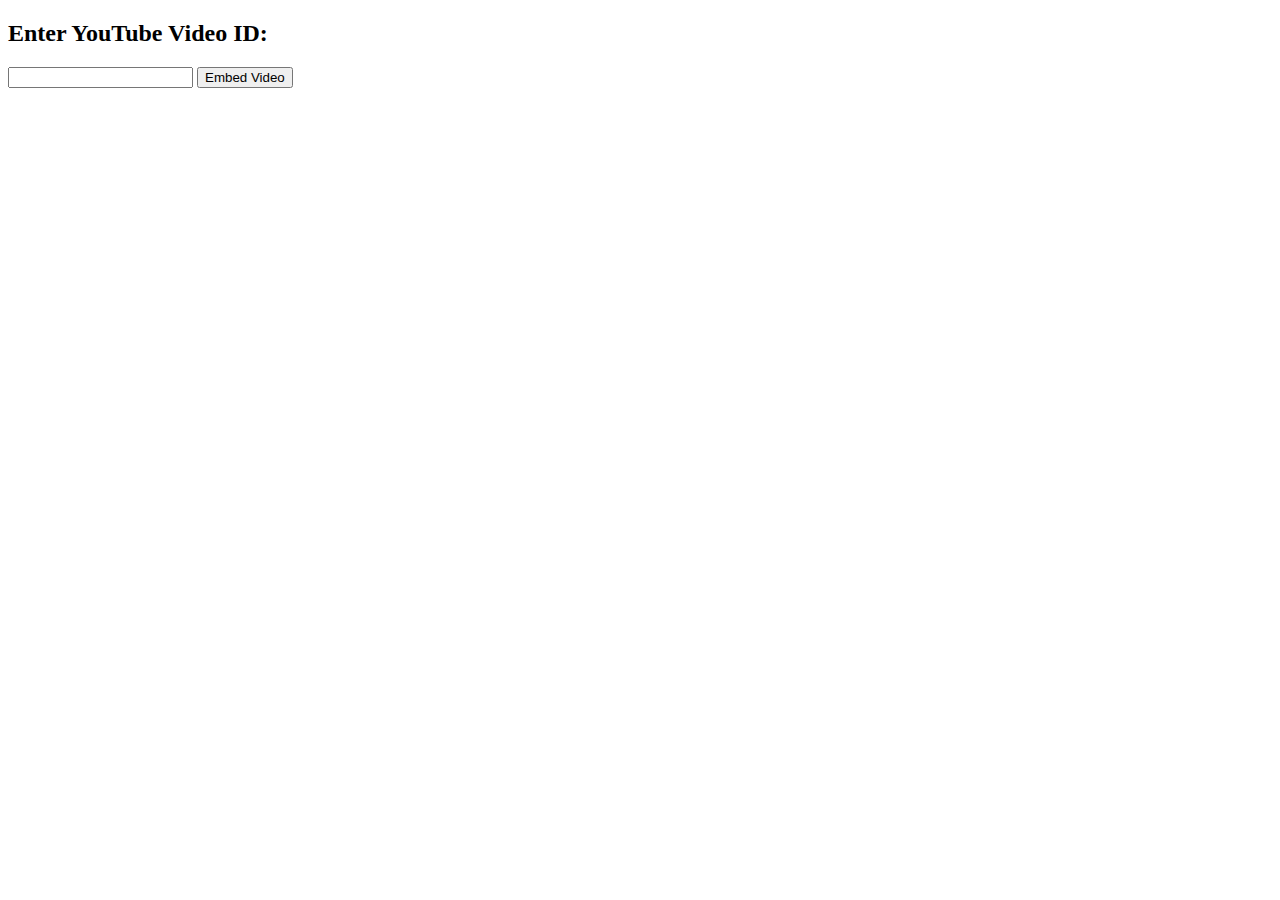
==== index.html @ e27466c5 "Rename player.html to index.html" ====
<!DOCTYPE html>
<html>

<body>

  <h2>Enter YouTube Video ID:</h2>
  <input type="text" id="videoID">
  <button onclick="embedVideo()">Embed Video</button>
  <br><br>
  <div id="videoContainer"></div>

  <script>
    function embedVideo() {
      var videoID = document.getElementById("videoID").value;
      var videoURL = "https://www.youtube.com/embed/" + videoID;
      var iframe = document.createElement("iframe");
      iframe.setAttribute("width", "420");
      iframe.setAttribute("height", "345");
      iframe.setAttribute("src", videoURL);
      document.getElementById("videoContainer").appendChild(iframe);
    }
  </script>

</body>

</html>
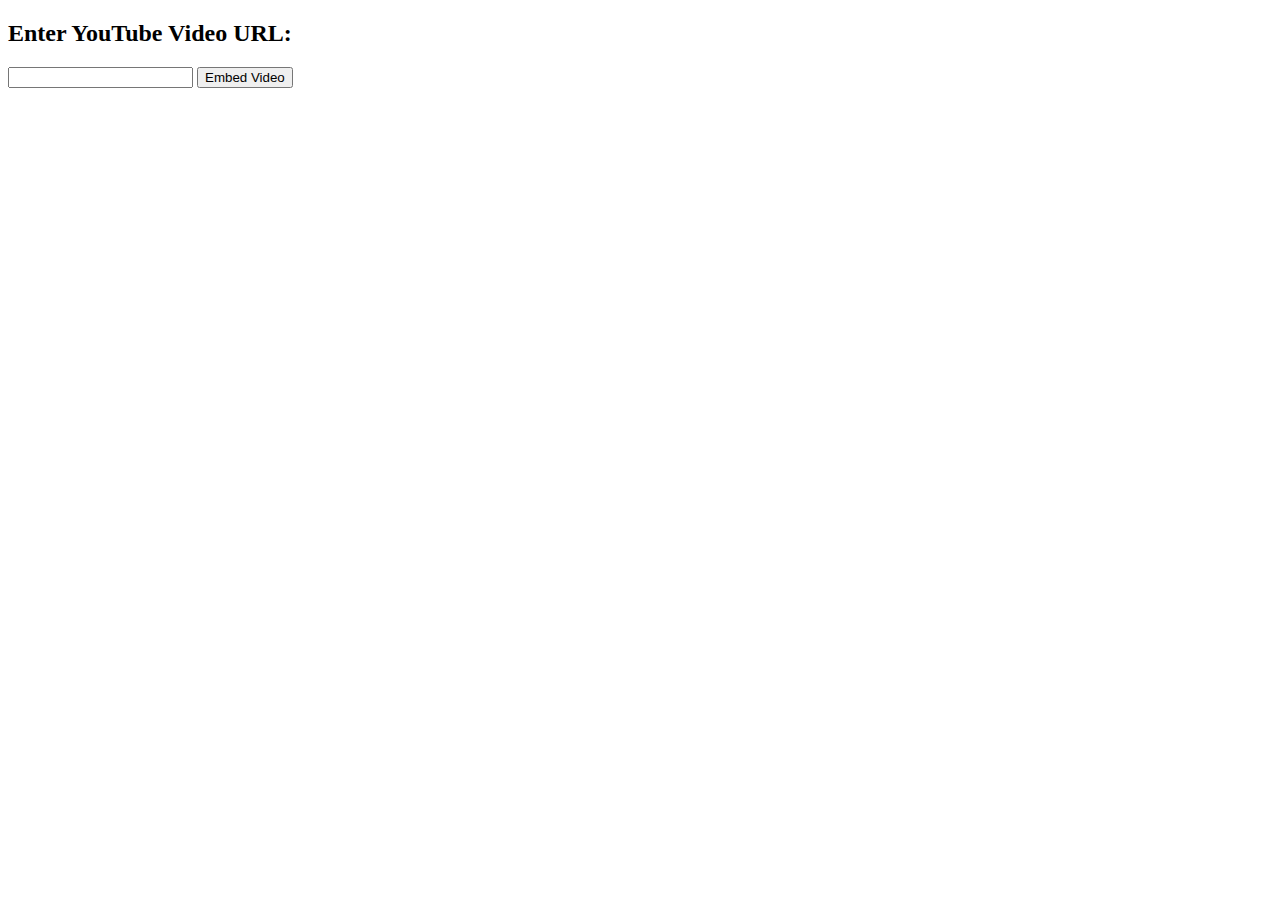
==== commit 8dd07be8: "Extract videoID from YouTube url" ====
--- a/index.html
+++ b/index.html
@@ -3,20 +3,35 @@
 
 <body>
 
-  <h2>Enter YouTube Video ID:</h2>
-  <input type="text" id="videoID">
+  <h2>Enter YouTube Video URL:</h2>
+  <input type="text" id="videoURL">
   <button onclick="embedVideo()">Embed Video</button>
   <br><br>
   <div id="videoContainer"></div>
 
   <script>
+    function extractVideoID(videoURL) {
+      var videoID = "";
+      if (videoURL.indexOf("youtu.be/") != -1) { // If the URL is in the short format
+        videoID = videoURL.split("youtu.be/")[1];
+      } else if (videoURL.indexOf("v=") != -1) { // If the URL is in the long format
+        videoID = videoURL.split("v=")[1];
+        var ampersandPosition = videoID.indexOf("&");
+        if (ampersandPosition != -1) {
+          videoID = videoID.substring(0, ampersandPosition);
+        }
+      }
+      return videoID;
+    }
+
     function embedVideo() {
-      var videoID = document.getElementById("videoID").value;
-      var videoURL = "https://www.youtube.com/embed/" + videoID;
+      var videoURL = document.getElementById("videoURL").value;
+      var videoID = extractVideoID(videoURL);
+      var videoEmbedURL = "https://www.youtube.com/embed/" + videoID;
       var iframe = document.createElement("iframe");
       iframe.setAttribute("width", "420");
       iframe.setAttribute("height", "345");
-      iframe.setAttribute("src", videoURL);
+      iframe.setAttribute("src", videoEmbedURL);
       document.getElementById("videoContainer").appendChild(iframe);
     }
   </script>
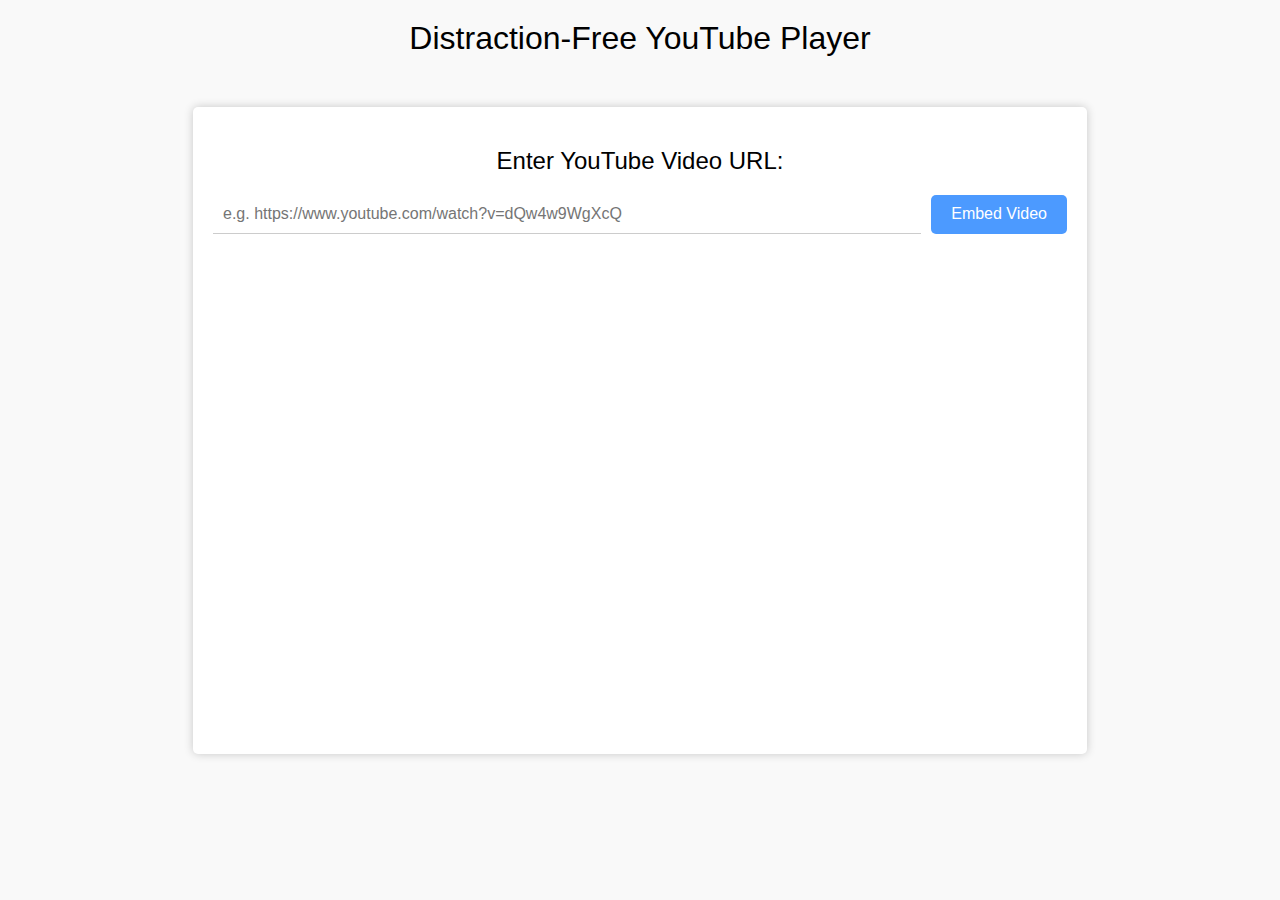
==== commit a2b6c9b8: "Improve design" ====
--- a/index.html
+++ b/index.html
@@ -1,13 +1,92 @@
-<!DOCTYPE html>
 <html>
 
+<head>
+  <title>Distraction-Free YouTube Player</title>
+  <style>
+    body {
+      font-family: 'Open Sans', sans-serif;
+      background-color: #f9f9f9;
+    }
+
+    h1,
+    h2 {
+      font-weight: 400;
+      text-align: center;
+      margin-top: 20px;
+    }
+
+    .container {
+      width: 854px;
+      margin: 0 auto;
+      margin-top: 50px;
+      background-color: #fff;
+      padding: 20px;
+      box-shadow: 0px 0px 10px rgba(0, 0, 0, 0.2);
+      border-radius: 5px;
+    }
+
+    .input-container {
+      display: flex;
+      margin-bottom: 20px;
+    }
+
+    .input-container input[type="text"] {
+      flex-grow: 1;
+      border: none;
+      border-bottom: 1px solid #ccc;
+      outline: none;
+      font-size: 16px;
+      padding: 10px;
+      transition: border-color 0.2s ease-in-out;
+    }
+
+    .input-container input[type="text"]:focus {
+      border-color: #4c9aff;
+    }
+
+    .input-container button {
+      background-color: #4c9aff;
+      border: none;
+      color: #fff;
+      font-size: 16px;
+      padding: 10px 20px;
+      border-radius: 5px;
+      cursor: pointer;
+      transition: background-color 0.2s ease-in-out;
+      margin-left: 10px;
+    }
+
+    .input-container button:hover {
+      background-color: #3072c4;
+    }
+
+    .video-container {
+      position: relative;
+      width: 100%;
+      padding-top: 56.25%;
+      margin-top: 20px;
+    }
+
+    .video-container iframe {
+      position: absolute;
+      top: 0;
+      left: 0;
+      width: 100%;
+      height: 100%;
+    }
+  </style>
+</head>
+
 <body>
-
-  <h2>Enter YouTube Video URL:</h2>
-  <input type="text" id="videoURL">
-  <button onclick="embedVideo()">Embed Video</button>
-  <br><br>
-  <div id="videoContainer"></div>
+  <h1>Distraction-Free YouTube Player</h1>
+  <div class="container">
+    <h2>Enter YouTube Video URL:</h2>
+    <div class="input-container">
+      <input type="text" id="videoURL" placeholder="e.g. https://www.youtube.com/watch?v=dQw4w9WgXcQ">
+      <button onclick="embedVideo()">Embed Video</button>
+    </div>
+    <div class="video-container" id="videoContainer"></div>
+  </div>
 
   <script>
     function extractVideoID(videoURL) {
@@ -28,14 +107,21 @@
       var videoURL = document.getElementById("videoURL").value;
       var videoID = extractVideoID(videoURL);
       var videoEmbedURL = "https://www.youtube.com/embed/" + videoID;
-      var iframe = document.createElement("iframe");
-      iframe.setAttribute("width", "420");
-      iframe.setAttribute("height", "345");
-      iframe.setAttribute("src", videoEmbedURL);
-      document.getElementById("videoContainer").appendChild(iframe);
+      var videoContainer = document.getElementById("videoContainer");
+      videoContainer.innerHTML = '<iframe width="854" height="480" src="' + videoEmbedURL + '" frameborder="0" allowfullscreen></iframe>';
+      localStorage.setItem('videoID', videoID);
     }
+
+    window.onload = function () {
+      var videoID = localStorage.getItem('videoID');
+      if (videoID) {
+        var videoEmbedURL = "https://www.youtube.com/embed/" + videoID;
+        var videoContainer = document.getElementById("videoContainer");
+        videoContainer.innerHTML = '<iframe width="854" height="480" src="' + videoEmbedURL + '" frameborder="0" allowfullscreen></iframe>';
+        document.getElementById("videoURL").value = 'https://www.youtube.com/watch?v=' + videoID;
+      }
+    };
   </script>
-
 </body>
 
 </html>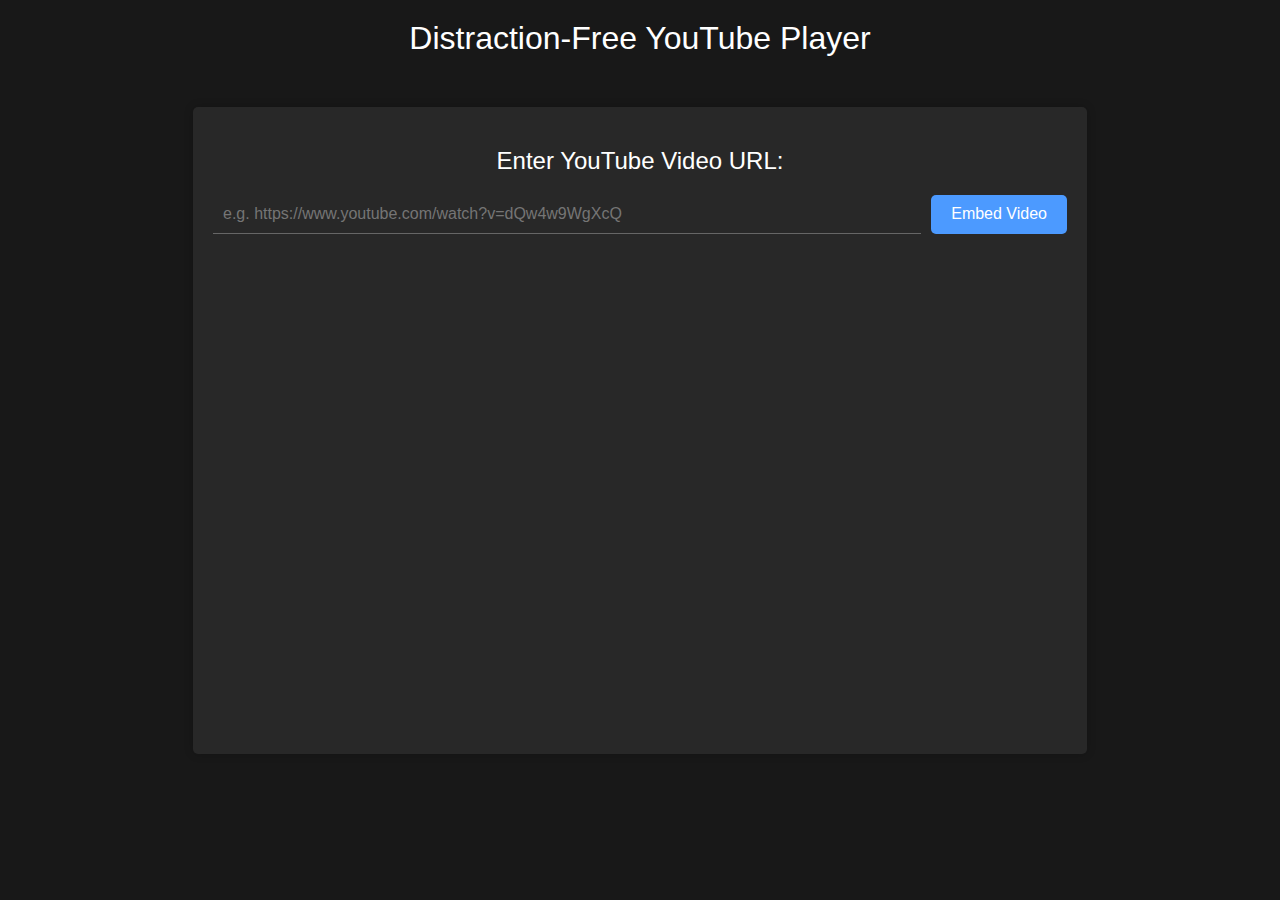
==== commit 110bd5d8: "Make it dark mode" ====
--- a/index.html
+++ b/index.html
@@ -5,7 +5,8 @@
   <style>
     body {
       font-family: 'Open Sans', sans-serif;
-      background-color: #f9f9f9;
+      background-color: #181818;
+      color: #fff;
     }
 
     h1,
@@ -19,7 +20,7 @@
       width: 854px;
       margin: 0 auto;
       margin-top: 50px;
-      background-color: #fff;
+      background-color: #282828;
       padding: 20px;
       box-shadow: 0px 0px 10px rgba(0, 0, 0, 0.2);
       border-radius: 5px;
@@ -33,11 +34,13 @@
     .input-container input[type="text"] {
       flex-grow: 1;
       border: none;
-      border-bottom: 1px solid #ccc;
+      border-bottom: 1px solid #666;
       outline: none;
       font-size: 16px;
       padding: 10px;
       transition: border-color 0.2s ease-in-out;
+      background-color: #282828;
+      color: #fff;
     }
 
     .input-container input[type="text"]:focus {
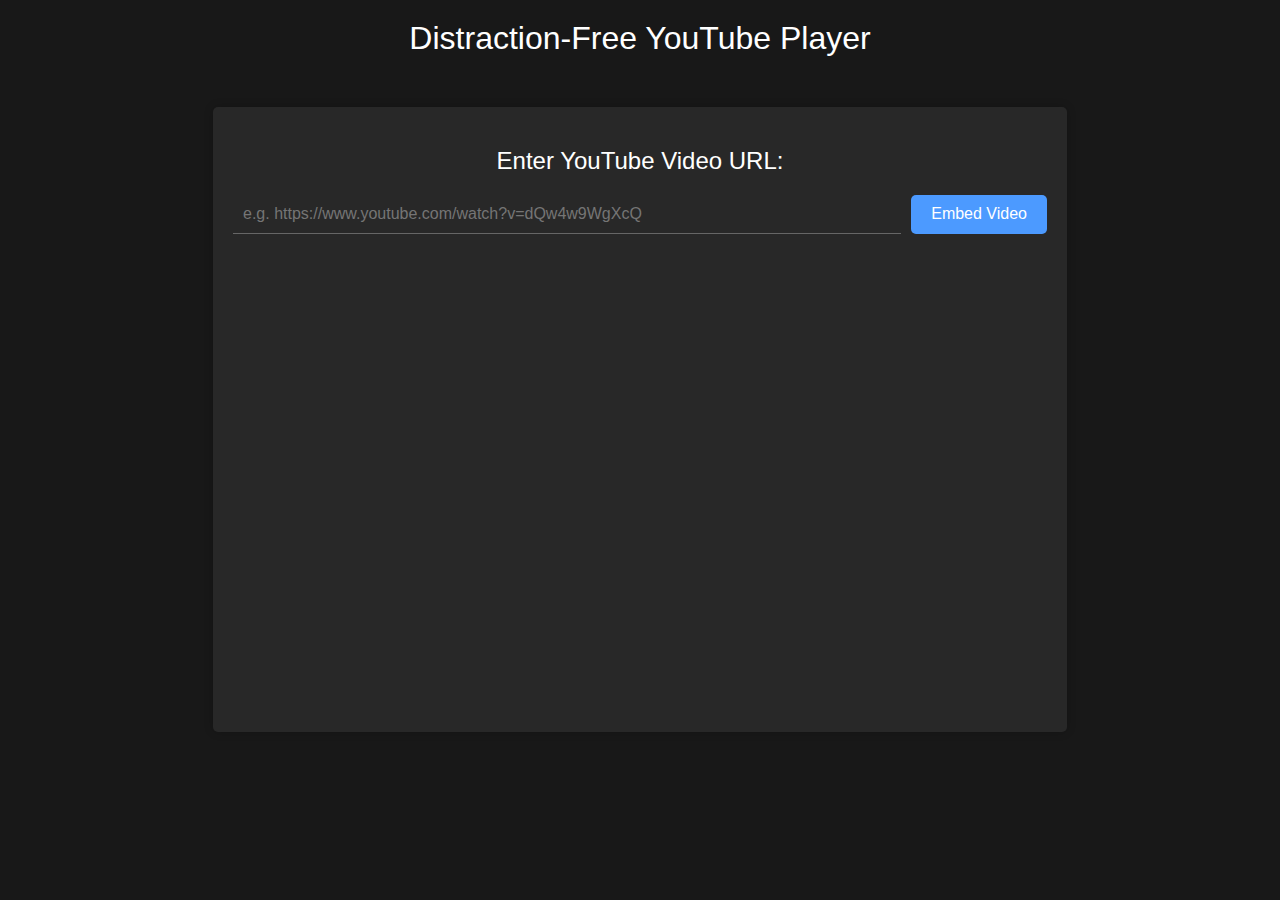
==== commit 3ebb0fa7: "Refactor" ====
--- a/index.html
+++ b/index.html
@@ -1,130 +1,32 @@
-<html>
-
-<head>
-  <title>Distraction-Free YouTube Player</title>
-  <style>
-    body {
-      font-family: 'Open Sans', sans-serif;
-      background-color: #181818;
-      color: #fff;
-    }
-
-    h1,
-    h2 {
-      font-weight: 400;
-      text-align: center;
-      margin-top: 20px;
-    }
-
-    .container {
-      width: 854px;
-      margin: 0 auto;
-      margin-top: 50px;
-      background-color: #282828;
-      padding: 20px;
-      box-shadow: 0px 0px 10px rgba(0, 0, 0, 0.2);
-      border-radius: 5px;
-    }
-
-    .input-container {
-      display: flex;
-      margin-bottom: 20px;
-    }
-
-    .input-container input[type="text"] {
-      flex-grow: 1;
-      border: none;
-      border-bottom: 1px solid #666;
-      outline: none;
-      font-size: 16px;
-      padding: 10px;
-      transition: border-color 0.2s ease-in-out;
-      background-color: #282828;
-      color: #fff;
-    }
-
-    .input-container input[type="text"]:focus {
-      border-color: #4c9aff;
-    }
-
-    .input-container button {
-      background-color: #4c9aff;
-      border: none;
-      color: #fff;
-      font-size: 16px;
-      padding: 10px 20px;
-      border-radius: 5px;
-      cursor: pointer;
-      transition: background-color 0.2s ease-in-out;
-      margin-left: 10px;
-    }
-
-    .input-container button:hover {
-      background-color: #3072c4;
-    }
-
-    .video-container {
-      position: relative;
-      width: 100%;
-      padding-top: 56.25%;
-      margin-top: 20px;
-    }
-
-    .video-container iframe {
-      position: absolute;
-      top: 0;
-      left: 0;
-      width: 100%;
-      height: 100%;
-    }
-  </style>
-</head>
-
-<body>
-  <h1>Distraction-Free YouTube Player</h1>
-  <div class="container">
-    <h2>Enter YouTube Video URL:</h2>
-    <div class="input-container">
-      <input type="text" id="videoURL" placeholder="e.g. https://www.youtube.com/watch?v=dQw4w9WgXcQ">
-      <button onclick="embedVideo()">Embed Video</button>
-    </div>
-    <div class="video-container" id="videoContainer"></div>
-  </div>
-
-  <script>
-    function extractVideoID(videoURL) {
-      var videoID = "";
-      if (videoURL.indexOf("youtu.be/") != -1) { // If the URL is in the short format
-        videoID = videoURL.split("youtu.be/")[1];
-      } else if (videoURL.indexOf("v=") != -1) { // If the URL is in the long format
-        videoID = videoURL.split("v=")[1];
-        var ampersandPosition = videoID.indexOf("&");
-        if (ampersandPosition != -1) {
-          videoID = videoID.substring(0, ampersandPosition);
-        }
-      }
-      return videoID;
-    }
-
-    function embedVideo() {
-      var videoURL = document.getElementById("videoURL").value;
-      var videoID = extractVideoID(videoURL);
-      var videoEmbedURL = "https://www.youtube.com/embed/" + videoID;
-      var videoContainer = document.getElementById("videoContainer");
-      videoContainer.innerHTML = '<iframe width="854" height="480" src="' + videoEmbedURL + '" frameborder="0" allowfullscreen></iframe>';
-      localStorage.setItem('videoID', videoID);
-    }
-
-    window.onload = function () {
-      var videoID = localStorage.getItem('videoID');
-      if (videoID) {
-        var videoEmbedURL = "https://www.youtube.com/embed/" + videoID;
-        var videoContainer = document.getElementById("videoContainer");
-        videoContainer.innerHTML = '<iframe width="854" height="480" src="' + videoEmbedURL + '" frameborder="0" allowfullscreen></iframe>';
-        document.getElementById("videoURL").value = 'https://www.youtube.com/watch?v=' + videoID;
-      }
-    };
-  </script>
-</body>
-
-</html>+<!DOCTYPE html>
+<html lang="en">
+  <head>
+    <meta charset="UTF-8" />
+    <meta name="viewport" content="width=device-width, initial-scale=1.0" />
+    <title>Distraction-Free YouTube Player</title>
+    <link rel="stylesheet" href="style.css" />
+  </head>
+  <body>
+    <header>
+      <h1>Distraction-Free YouTube Player</h1>
+    </header>
+    <main>
+      <section class="container">
+        <h2>Enter YouTube Video URL:</h2>
+        <form id="videoForm">
+          <div class="input-container">
+            <input
+              type="url"
+              id="videoURL"
+              placeholder="e.g. https://www.youtube.com/watch?v=dQw4w9WgXcQ"
+              required
+            />
+            <button type="submit">Embed Video</button>
+          </div>
+        </form>
+        <div class="video-container" id="videoContainer"></div>
+      </section>
+    </main>
+    <script src="script.js"></script>
+  </body>
+</html>
--- a/style.css
+++ b/style.css
@@ -0,0 +1,90 @@
+/* General Styles */
+
+html {
+  box-sizing: border-box;
+}
+
+*, *::before, *::after {
+  box-sizing: inherit;
+}
+
+body {
+  font-family: 'Open Sans', sans-serif;
+  background-color: #181818;
+  color: #fff;
+  margin: 0;
+}
+
+h1, h2 {
+  font-weight: 400;
+  text-align: center;
+  margin-top: 20px;
+}
+
+/* Layout Styles */
+
+.container {
+  max-width: 854px;
+  margin: 50px auto;
+  background-color: #282828;
+  padding: 20px;
+  box-shadow: 0px 0px 10px rgba(0, 0, 0, 0.2);
+  border-radius: 5px;
+}
+
+/* Form Styles */
+
+.input-container {
+  display: flex;
+  margin-bottom: 20px;
+}
+
+.input-container input[type="url"] {
+  flex-grow: 1;
+  border: none;
+  border-bottom: 1px solid #666;
+  outline: none;
+  font-size: 16px;
+  padding: 10px;
+  transition: border-color 0.2s ease-in-out;
+  background-color: #282828;
+  color: #fff;
+}
+
+.input-container input[type="url"]:focus {
+  border-color: #4c9aff;
+}
+
+.input-container button[type="submit"] {
+  background-color: #4c9aff;
+  border: none;
+  color: #fff;
+  font-size: 16px;
+  padding: 10px 20px;
+  border-radius: 5px;
+  cursor: pointer;
+  transition: background-color 0.2s ease-in-out;
+  margin-left: 10px;
+}
+
+.input-container button[type="submit"]:hover {
+  background-color: #3072c4;
+}
+
+/* Video Styles */
+
+.video-container {
+  position: relative;
+  width: 100%;
+  padding-top: 56.25%;
+  margin-top: 20px;
+}
+
+.video-container iframe {
+  position: absolute;
+  top: 0;
+  left: 0;
+  width: 100%;
+  height: 100%;
+  border: none;
+}
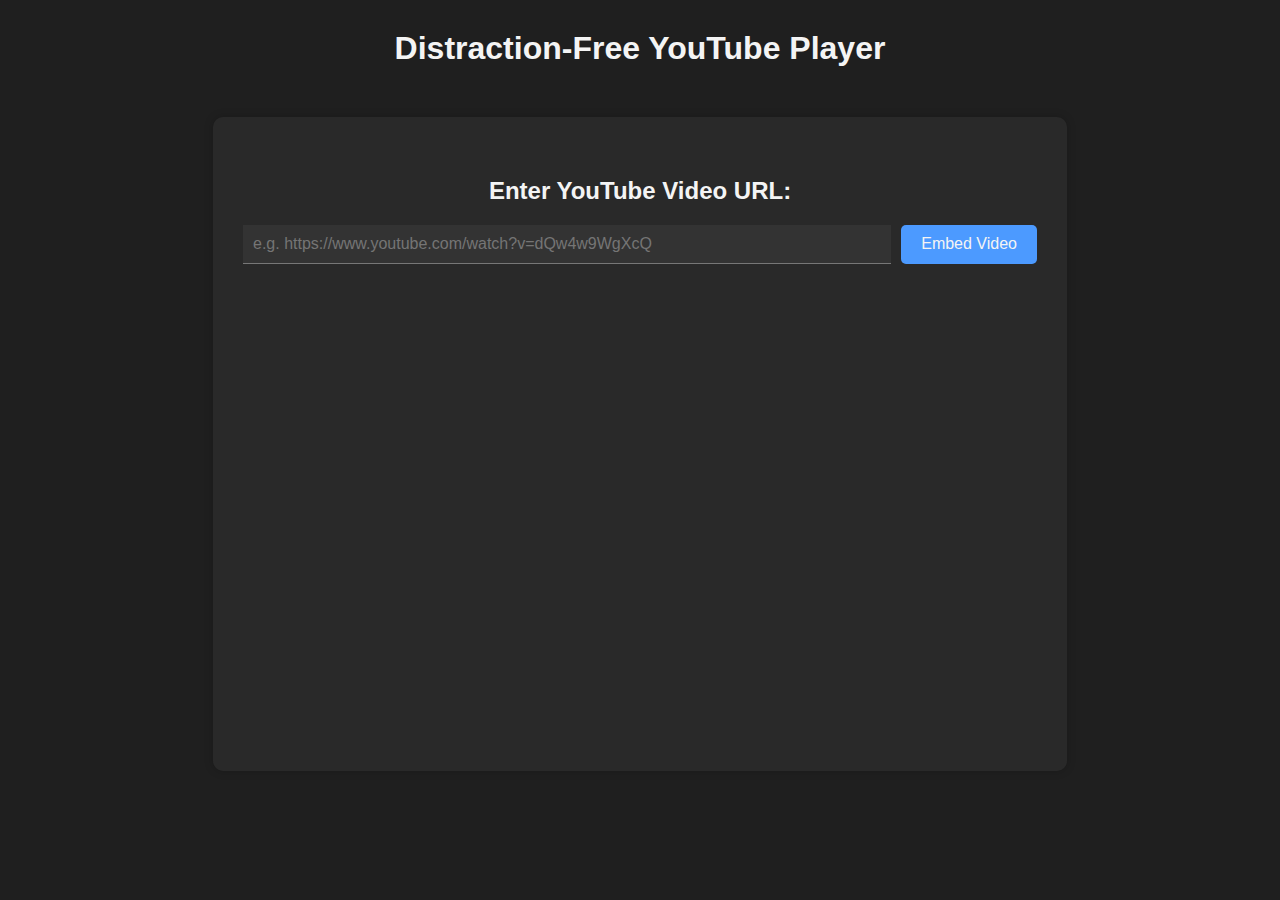
==== commit caf48c98: "Update design looks more modern and professional" ====
--- a/index.html
+++ b/index.html
@@ -5,14 +5,15 @@
     <meta name="viewport" content="width=device-width, initial-scale=1.0" />
     <title>Distraction-Free YouTube Player</title>
     <link rel="stylesheet" href="style.css" />
+    <link href="https://fonts.googleapis.com/css?family=Poppins:400,500,600,700&display=swap" rel="stylesheet">
   </head>
   <body>
     <header>
-      <h1>Distraction-Free YouTube Player</h1>
+      <h1>Distraction-Free <span>YouTube</span> Player</h1>
     </header>
     <main>
       <section class="container">
-        <h2>Enter YouTube Video URL:</h2>
+        <h2>Enter <span>YouTube</span> Video URL:</h2>
         <form id="videoForm">
           <div class="input-container">
             <input
--- a/style.css
+++ b/style.css
@@ -9,16 +9,17 @@
 }
 
 body {
-  font-family: 'Open Sans', sans-serif;
-  background-color: #181818;
-  color: #fff;
+  font-family: 'Montserrat', sans-serif;
+  background-color: #1f1f1f;
+  color: #f4f4f4;
   margin: 0;
 }
 
 h1, h2 {
-  font-weight: 400;
+  font-weight: 600;
   text-align: center;
-  margin-top: 20px;
+  margin-top: 30px;
+  color: #f4f4f4;
 }
 
 /* Layout Styles */
@@ -26,29 +27,29 @@
 .container {
   max-width: 854px;
   margin: 50px auto;
-  background-color: #282828;
-  padding: 20px;
+  background-color: #292929;
+  padding: 30px;
   box-shadow: 0px 0px 10px rgba(0, 0, 0, 0.2);
-  border-radius: 5px;
+  border-radius: 10px;
 }
 
 /* Form Styles */
 
 .input-container {
   display: flex;
-  margin-bottom: 20px;
+  margin-bottom: 30px;
 }
 
 .input-container input[type="url"] {
   flex-grow: 1;
   border: none;
-  border-bottom: 1px solid #666;
+  border-bottom: 1px solid #777;
   outline: none;
   font-size: 16px;
   padding: 10px;
   transition: border-color 0.2s ease-in-out;
-  background-color: #282828;
-  color: #fff;
+  background-color: #333;
+  color: #f4f4f4;
 }
 
 .input-container input[type="url"]:focus {
@@ -58,7 +59,7 @@
 .input-container button[type="submit"] {
   background-color: #4c9aff;
   border: none;
-  color: #fff;
+  color: #f4f4f4;
   font-size: 16px;
   padding: 10px 20px;
   border-radius: 5px;
@@ -77,7 +78,7 @@
   position: relative;
   width: 100%;
   padding-top: 56.25%;
-  margin-top: 20px;
+  margin-top: 30px;
 }
 
 .video-container iframe {
